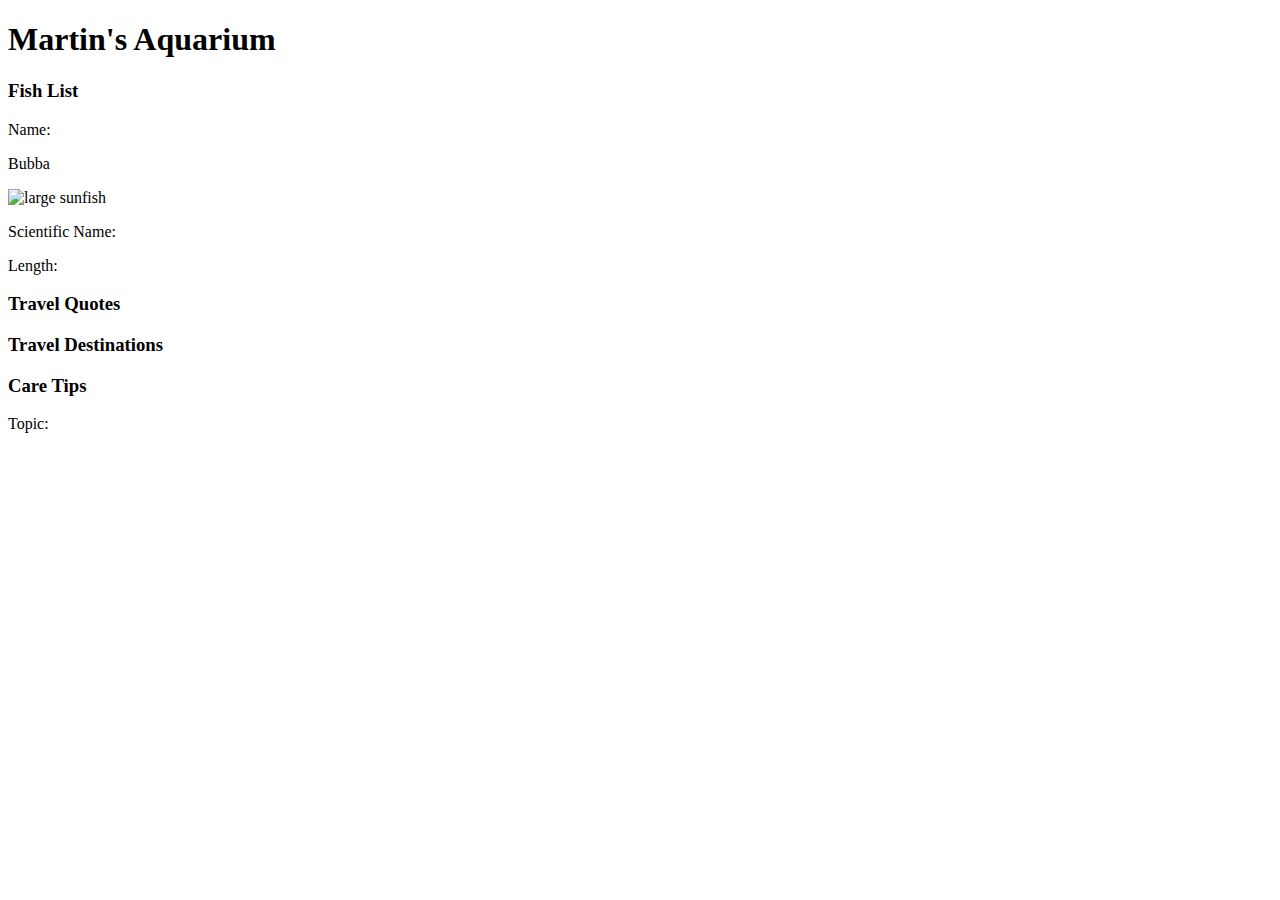
==== index.html @ e4a29d3d "HERE WE GOOOOOoooo..." ====
<!DOCTYPE html>
<html lang="en">

<head>
    <meta charset="utf-8">
    <title>Nashville Software School</title>
    <link rel="stylesheet" href "./styles/main.css">
</head>

<body>
    <main id="container">
        <header>
            <h1>Martin's Aquarium </h1>
        </header>

        <section class="fishList">
            <h3>Fish List</h3>

            <div class="fish">
                <p>Name:</p>
                <p class="fish__name">Bubba</p>
                <img class="fish__image" src="https://upload.wikimedia.org/wikipedia/commons/8/84/Sunfish2.jpg" alt="large sunfish">
                <p>Scientific Name:</p>
                <p></p>
                <p>Length:</p>
                <p></p>
                <p></p>
                <p></p>
                <p></p>
                <p></p>
                <p></p>
            </div>
        </section>

        <article class="travel">
            <section class="travel__quotes">
                <h3>Travel Quotes</h3>
                <div class="travel__location">


                </div>

            </section>
        
            <section class="travel__destinations">
                <h3>Travel Destinations</h3>
                <div class="travel__destinations">
                </div>
            </section>
        </article>
        <aside class="tipList">
            <h3>Care Tips</h3>
                <div class="tip">
                    <p>Topic:</p>
                    <p></p>
                </div>
        </aside>
    </main>
</body>
</html>
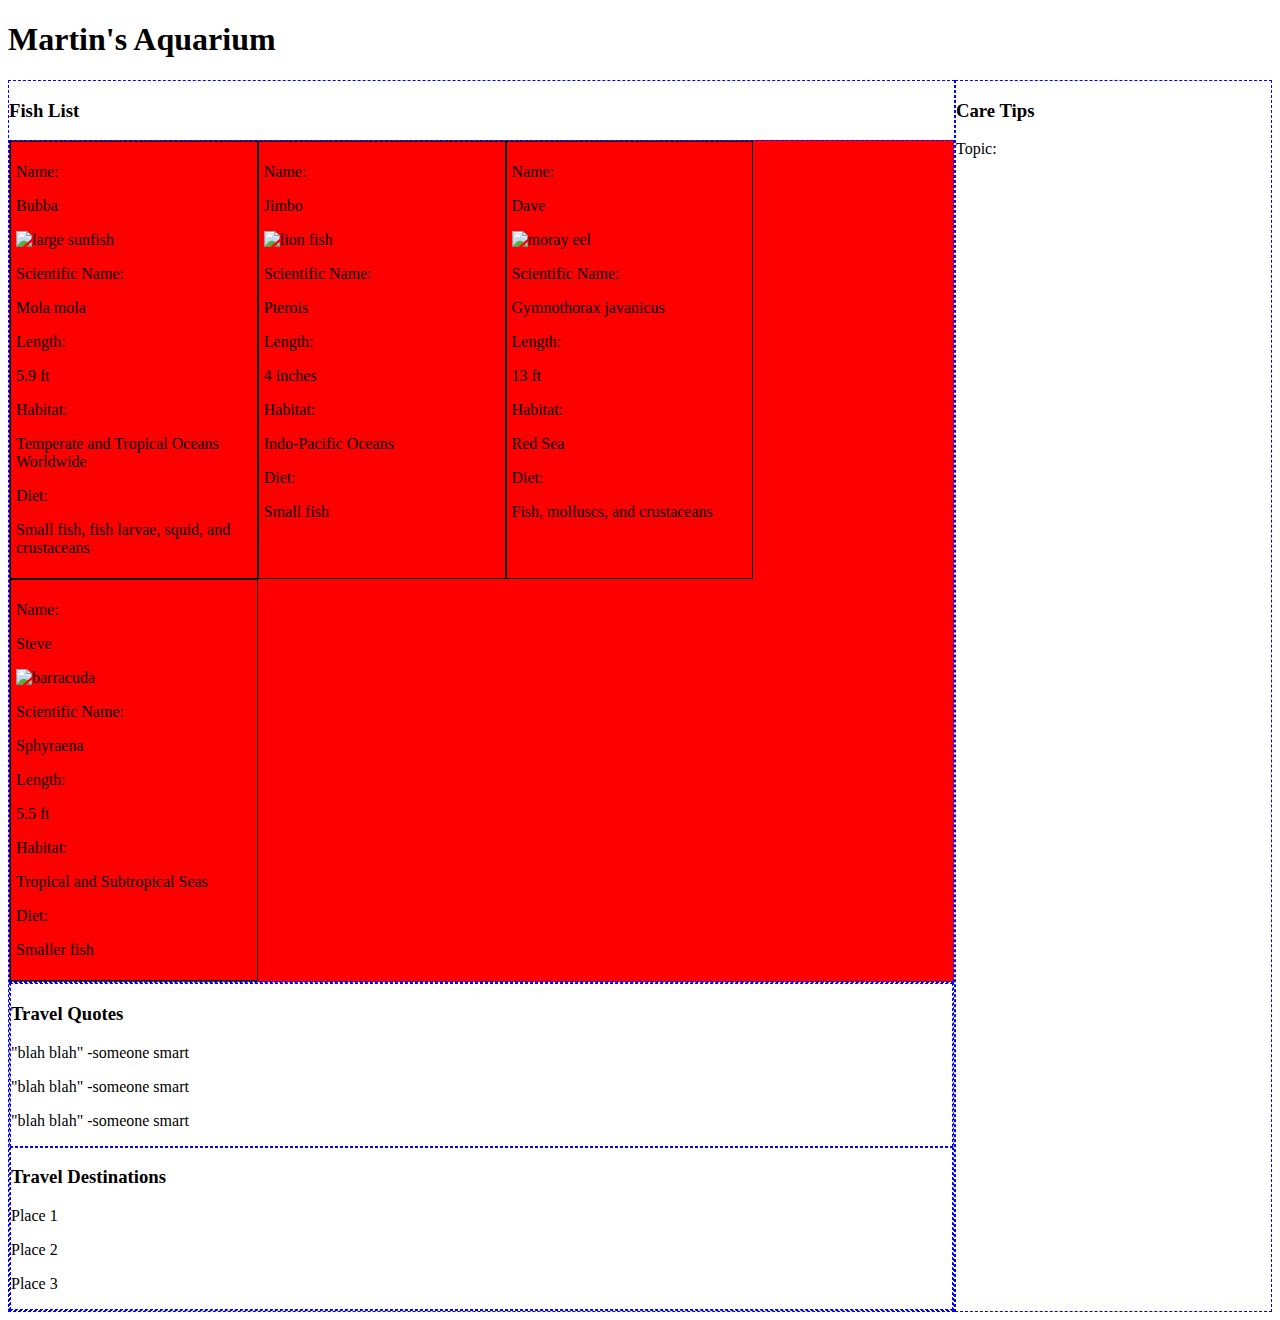
==== commit 369fa1d4: "working draft of AquariumWebsite" ====
--- a/index.html
+++ b/index.html
@@ -3,8 +3,8 @@
 
 <head>
     <meta charset="utf-8">
-    <title>Nashville Software School</title>
-    <link rel="stylesheet" href "./styles/main.css">
+    <title>Martin's Aquarium Website</title>
+    <link rel="stylesheet" href="styles/main.css">
 </head>
 
 <body>
@@ -12,49 +12,97 @@
         <header>
             <h1>Martin's Aquarium </h1>
         </header>
+    <div class="contentContainer">
+        <div class="contentContainer__left"> 
+            <h3>Fish List</h3>
+            <section class="fishList">
 
-        <section class="fishList">
-            <h3>Fish List</h3>
+                <div class="fish">
+                    <p>Name:</p>
+                    <p class="fish__name">Bubba</p>
+                    <img class="fish__image" src="https://upload.wikimedia.org/wikipedia/commons/8/84/Sunfish2.jpg" alt="large sunfish">
+                    <p>Scientific Name:</p>
+                    <p>Mola mola</p>
+                    <p>Length:</p>
+                    <p>5.9 ft</p>
+                    <p>Habitat:</p>
+                    <p>Temperate and Tropical Oceans Worldwide</p>
+                    <p>Diet:</p>
+                    <p>Small fish, fish larvae, squid, and crustaceans</p>
+                </div>
+                <div class="fish">
+                    <p>Name:</p>
+                    <p class="fish__name">Jimbo</p>
+                    <img class="fish__image" src="https://www.seamester.com/wp-content/uploads/2017/03/lionfish-1-big-768x575.jpg" alt="lion fish">
+                    <p>Scientific Name:</p>
+                    <p>Pterois</p>
+                    <p>Length:</p>
+                    <p>4 inches</p>
+                    <p>Habitat:</p>
+                    <p>Indo-Pacific Oceans</p>
+                    <p>Diet:</p>
+                    <p>Small fish</p>
+                </div>
+                <div class="fish">
+                    <p>Name:</p>
+                    <p class="fish__name">Dave</p>
+                    <img class="fish__image" src="https://upload.wikimedia.org/wikipedia/commons/8/8a/Moray_eel_komodo.jpg" alt="moray eel">
+                    <p>Scientific Name:</p>
+                    <p>Gymnothorax javanicus</p>
+                    <p>Length:</p>
+                    <p>13 ft</p>
+                    <p>Habitat:</p>
+                    <p>Red Sea</p>
+                    <p>Diet:</p>
+                    <p>Fish, molluscs, and crustaceans</p>
+                </div>
+                <div class="fish">
+                    <p>Name:</p>
+                    <p class="fish__name">Steve</p>
+                    <img class="fish__image" src="https://upload.wikimedia.org/wikipedia/commons/e/eb/Barracuda_laban.jpg" alt="barracuda">
+                    <p>Scientific Name:</p>
+                    <p>Sphyraena</p>
+                    <p>Length:</p>
+                    <p>5.5 ft</p>
+                    <p>Habitat:</p>
+                    <p>Tropical and Subtropical Seas</p>
+                    <p>Diet:</p>
+                    <p>Smaller fish</p>
+                </div>
+            </section>
 
-            <div class="fish">
-                <p>Name:</p>
-                <p class="fish__name">Bubba</p>
-                <img class="fish__image" src="https://upload.wikimedia.org/wikipedia/commons/8/84/Sunfish2.jpg" alt="large sunfish">
-                <p>Scientific Name:</p>
-                <p></p>
-                <p>Length:</p>
-                <p></p>
-                <p></p>
-                <p></p>
-                <p></p>
-                <p></p>
-                <p></p>
-            </div>
-        </section>
+            <article class="travel">
 
-        <article class="travel">
-            <section class="travel__quotes">
-                <h3>Travel Quotes</h3>
-                <div class="travel__location">
+                <section class="travel__quotes">
+                    <h3>Travel Quotes</h3>
+                    <div class="travel__location">
+                        <p>"blah blah" -someone smart</p>
+                        <p>"blah blah" -someone smart</p>
+                        <p>"blah blah" -someone smart</p>
 
 
-                </div>
+                    </div>
 
-            </section>
-        
-            <section class="travel__destinations">
-                <h3>Travel Destinations</h3>
-                <div class="travel__destinations">
-                </div>
-            </section>
-        </article>
-        <aside class="tipList">
+                </section>
+            
+                <section class="travel__destinations">
+                    <h3>Travel Destinations</h3>
+                    <div class="travel__destinations">
+                        <p>Place 1</p>
+                        <p>Place 2</p>
+                        <p>Place 3</p>
+                    </div>
+                </section>
+            </article>
+        </div>
+        <aside class="tipList contentContainer__right">
             <h3>Care Tips</h3>
                 <div class="tip">
                     <p>Topic:</p>
                     <p></p>
                 </div>
         </aside>
+    </div>
     </main>
 </body>
 </html>--- a/styles/main.css
+++ b/styles/main.css
@@ -0,0 +1,19 @@
+@import "fishlist.css";
+
+.contentContainer {
+    display: flex;
+}
+
+.contentContainer__left {
+    flex: 3;
+    border: 1px dashed blue;
+}
+
+.contentContainer__right {
+    flex: 1;
+    border: 1px dashed blue;
+}
+
+section, article, aside {
+    border: 1px dashed blue;
+}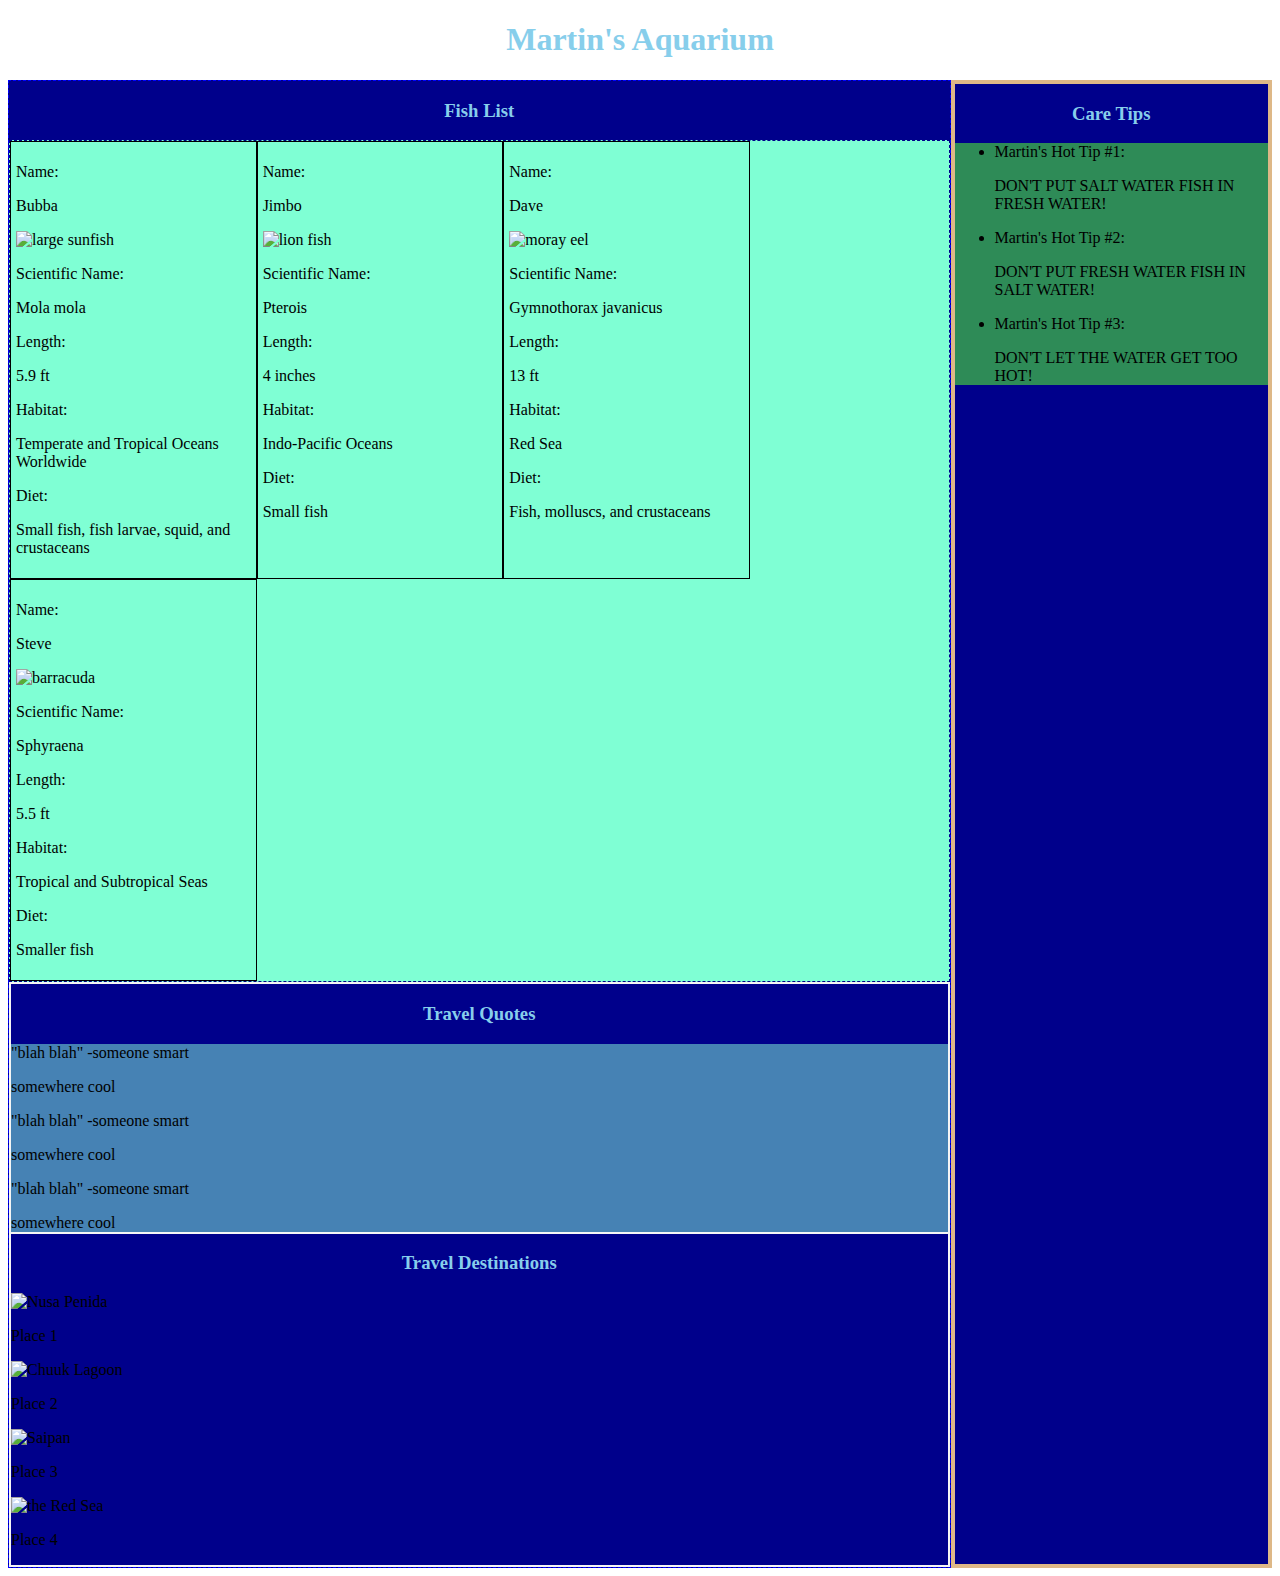
==== commit cf318f1b: "progress from day 4 AM session, most of the necessary HTML/CSS in place for this project. needs aest" ====
--- a/index.html
+++ b/index.html
@@ -20,7 +20,7 @@
                 <div class="fish">
                     <p>Name:</p>
                     <p class="fish__name">Bubba</p>
-                    <img class="fish__image" src="https://upload.wikimedia.org/wikipedia/commons/8/84/Sunfish2.jpg" alt="large sunfish">
+                    <img class="fish__image bubba" src="https://upload.wikimedia.org/wikipedia/commons/8/84/Sunfish2.jpg" alt="large sunfish">
                     <p>Scientific Name:</p>
                     <p>Mola mola</p>
                     <p>Length:</p>
@@ -77,30 +77,45 @@
                     <h3>Travel Quotes</h3>
                     <div class="travel__location">
                         <p>"blah blah" -someone smart</p>
+                        <li>somewhere cool</li>
                         <p>"blah blah" -someone smart</p>
+                        <li>somewhere cool</li>
                         <p>"blah blah" -someone smart</p>
-
-
+                        <li>somewhere cool</li>
                     </div>
-
                 </section>
             
                 <section class="travel__destinations">
                     <h3>Travel Destinations</h3>
-                    <div class="travel__destinations">
+                    <div class="destinations__list">
+                        <img class="destinations__img" src="https://upload.wikimedia.org/wikipedia/commons/thumb/b/bf/Selfie_with_Giant_Manta%2C_Bali.jpg/440px-Selfie_with_Giant_Manta%2C_Bali.jpg" alt="Nusa Penida">
                         <p>Place 1</p>
+                        <img src="https://upload.wikimedia.org/wikipedia/commons/4/4c/Bow_gun_of_the_Fujikawa_Maru_wreck%2C_Truk_Lagoon%2C_Micronesia.jpg" alt="Chuuk Lagoon">
                         <p>Place 2</p>
+                        <img src="https://upload.wikimedia.org/wikipedia/commons/thumb/f/f5/Suicide_Cliff_in_Saipan_3.JPG/500px-Suicide_Cliff_in_Saipan_3.JPG" alt="Saipan">
                         <p>Place 3</p>
+                        <img src="https://upload.wikimedia.org/wikipedia/commons/thumb/1/1d/Red_sea_coast%2C_Makadi_bay.jpg/500px-Red_sea_coast%2C_Makadi_bay.jpg" alt="the Red Sea">
+                        <p>Place 4</p>
                     </div>
                 </section>
+
             </article>
         </div>
         <aside class="tipList contentContainer__right">
             <h3>Care Tips</h3>
-                <div class="tip">
-                    <p>Topic:</p>
-                    <p></p>
-                </div>
+                <ul class="tips">
+                    <li class="tips__item">
+                        <p class="item__number">Martin's Hot Tip #1:</p>
+                        <p class="item__text">DON'T PUT SALT WATER FISH IN FRESH WATER!</p>
+                    </li>   
+                    <li class="tips__item">
+                        <p class="item__number">Martin's Hot Tip #2:</p>
+                        <p class="item__text">DON'T PUT FRESH WATER FISH IN SALT WATER!</p>
+                    </li> 
+                    <li class="tips__item">
+                        <p class="item__number">Martin's Hot Tip #3:</p>
+                        <p class="item__text">DON'T LET THE WATER GET TOO HOT!</p>
+                    </li> 
         </aside>
     </div>
     </main>
--- a/styles/main.css
+++ b/styles/main.css
@@ -1,7 +1,18 @@
 @import "fishlist.css";
+
+
+header, h3 {
+    text-align: center;
+    color: skyblue;
+}
+
+section, article, aside {
+    border: 1px solid whitesmoke;
+}
 
 .contentContainer {
     display: flex;
+    background-color: darkblue;
 }
 
 .contentContainer__left {
@@ -11,9 +22,17 @@
 
 .contentContainer__right {
     flex: 1;
-    border: 1px dashed blue;
+    border: 4px solid burlywood;
 }
 
-section, article, aside {
-    border: 1px dashed blue;
+.tips {
+    background-color: seagreen;
+}
+
+.travel__location {
+    background-color: steelblue;
+}
+
+.destinations__img {
+    max-width: 450px;
 }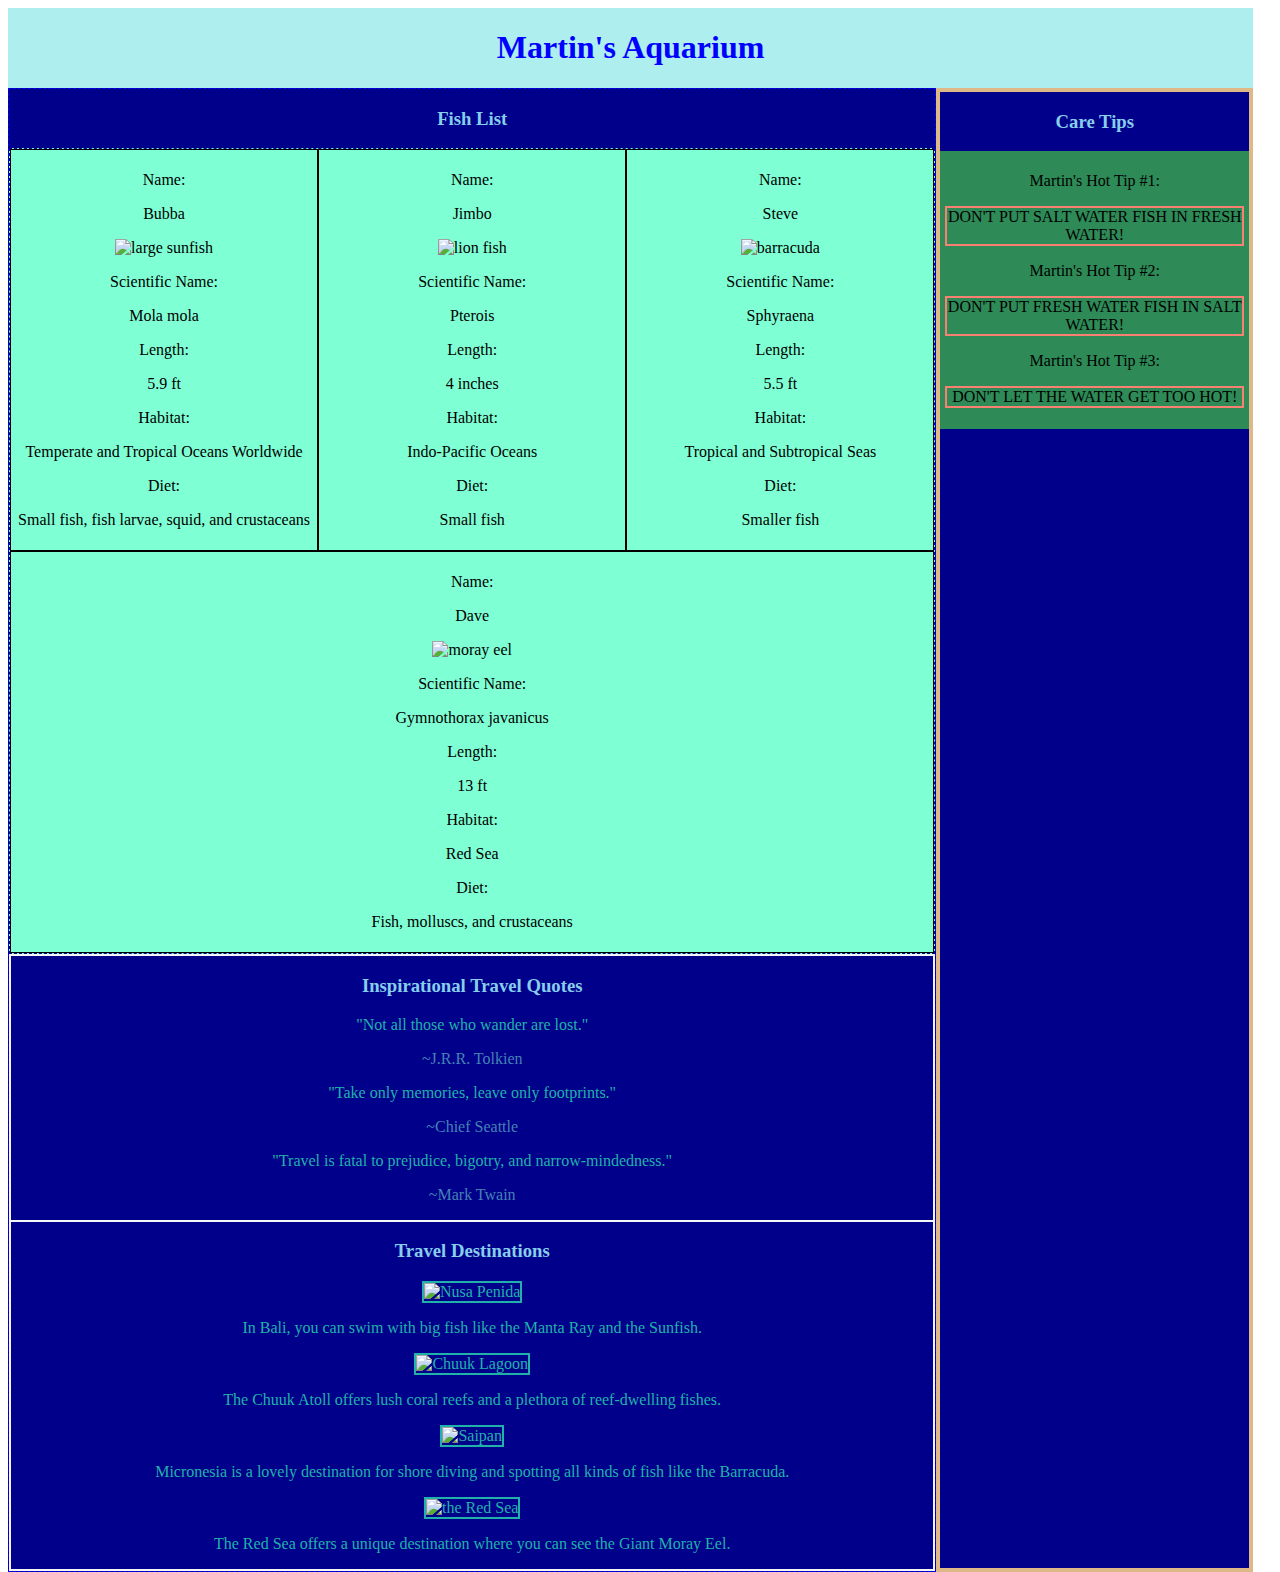
==== commit 831c4c32: "this is perhaps a MVP for Martin" ====
--- a/index.html
+++ b/index.html
@@ -45,6 +45,19 @@
                 </div>
                 <div class="fish">
                     <p>Name:</p>
+                    <p class="fish__name">Steve</p>
+                    <img class="fish__image" src="https://upload.wikimedia.org/wikipedia/commons/e/eb/Barracuda_laban.jpg" alt="barracuda">
+                    <p>Scientific Name:</p>
+                    <p>Sphyraena</p>
+                    <p>Length:</p>
+                    <p>5.5 ft</p>
+                    <p>Habitat:</p>
+                    <p>Tropical and Subtropical Seas</p>
+                    <p>Diet:</p>
+                    <p>Smaller fish</p>
+                </div>
+                <div class="fish">
+                    <p>Name:</p>
                     <p class="fish__name">Dave</p>
                     <img class="fish__image" src="https://upload.wikimedia.org/wikipedia/commons/8/8a/Moray_eel_komodo.jpg" alt="moray eel">
                     <p>Scientific Name:</p>
@@ -56,46 +69,43 @@
                     <p>Diet:</p>
                     <p>Fish, molluscs, and crustaceans</p>
                 </div>
-                <div class="fish">
-                    <p>Name:</p>
-                    <p class="fish__name">Steve</p>
-                    <img class="fish__image" src="https://upload.wikimedia.org/wikipedia/commons/e/eb/Barracuda_laban.jpg" alt="barracuda">
-                    <p>Scientific Name:</p>
-                    <p>Sphyraena</p>
-                    <p>Length:</p>
-                    <p>5.5 ft</p>
-                    <p>Habitat:</p>
-                    <p>Tropical and Subtropical Seas</p>
-                    <p>Diet:</p>
-                    <p>Smaller fish</p>
-                </div>
             </section>
 
             <article class="travel">
 
                 <section class="travel__quotes">
-                    <h3>Travel Quotes</h3>
-                    <div class="travel__location">
-                        <p>"blah blah" -someone smart</p>
-                        <li>somewhere cool</li>
-                        <p>"blah blah" -someone smart</p>
-                        <li>somewhere cool</li>
-                        <p>"blah blah" -someone smart</p>
-                        <li>somewhere cool</li>
-                    </div>
+                    <h3>Inspirational Travel Quotes</h3>
+                        <div class="quotes__text">
+                            <p>"Not all those who wander are lost."</p>
+                        </div>
+                        <div class="quotes__source">
+                            <p>~J.R.R. Tolkien</p>
+                        </div>
+                        <div class="quotes__text">
+                            <p>"Take only memories, leave only footprints."</p>
+                        </div> 
+                        <div class="quotes__source">
+                            <p>~Chief Seattle</p>
+                        </div>    
+                        <div class="quotes__text">
+                            <p>"Travel is fatal to prejudice, bigotry, and narrow-mindedness."</p>
+                        </div>
+                        <div class="quotes__source">
+                            <p>~Mark Twain</p>
+                        </div>
                 </section>
             
                 <section class="travel__destinations">
                     <h3>Travel Destinations</h3>
                     <div class="destinations__list">
                         <img class="destinations__img" src="https://upload.wikimedia.org/wikipedia/commons/thumb/b/bf/Selfie_with_Giant_Manta%2C_Bali.jpg/440px-Selfie_with_Giant_Manta%2C_Bali.jpg" alt="Nusa Penida">
-                        <p>Place 1</p>
-                        <img src="https://upload.wikimedia.org/wikipedia/commons/4/4c/Bow_gun_of_the_Fujikawa_Maru_wreck%2C_Truk_Lagoon%2C_Micronesia.jpg" alt="Chuuk Lagoon">
-                        <p>Place 2</p>
-                        <img src="https://upload.wikimedia.org/wikipedia/commons/thumb/f/f5/Suicide_Cliff_in_Saipan_3.JPG/500px-Suicide_Cliff_in_Saipan_3.JPG" alt="Saipan">
-                        <p>Place 3</p>
-                        <img src="https://upload.wikimedia.org/wikipedia/commons/thumb/1/1d/Red_sea_coast%2C_Makadi_bay.jpg/500px-Red_sea_coast%2C_Makadi_bay.jpg" alt="the Red Sea">
-                        <p>Place 4</p>
+                        <p>In Bali, you can swim with big fish like the Manta Ray and the Sunfish.</p>
+                        <img class="destinations__img" src="https://upload.wikimedia.org/wikipedia/commons/4/4c/Bow_gun_of_the_Fujikawa_Maru_wreck%2C_Truk_Lagoon%2C_Micronesia.jpg" alt="Chuuk Lagoon">
+                        <p>The Chuuk Atoll offers lush coral reefs and a plethora of reef-dwelling fishes.</p>
+                        <img class="destinations__img" src="https://upload.wikimedia.org/wikipedia/commons/thumb/f/f5/Suicide_Cliff_in_Saipan_3.JPG/500px-Suicide_Cliff_in_Saipan_3.JPG" alt="Saipan">
+                        <p>Micronesia is a lovely destination for shore diving and spotting all kinds of fish like the Barracuda.</p>
+                        <img class="destinations__img" src="https://upload.wikimedia.org/wikipedia/commons/thumb/1/1d/Red_sea_coast%2C_Makadi_bay.jpg/500px-Red_sea_coast%2C_Makadi_bay.jpg" alt="the Red Sea">
+                        <p>The Red Sea offers a unique destination where you can see the Giant Moray Eel.</p>
                     </div>
                 </section>
 
@@ -103,19 +113,20 @@
         </div>
         <aside class="tipList contentContainer__right">
             <h3>Care Tips</h3>
-                <ul class="tips">
-                    <li class="tips__item">
+                <div class="tips">
+                    <div class="tips__item">
                         <p class="item__number">Martin's Hot Tip #1:</p>
                         <p class="item__text">DON'T PUT SALT WATER FISH IN FRESH WATER!</p>
-                    </li>   
-                    <li class="tips__item">
+                    </div>   
+                    <div class="tips__item">
                         <p class="item__number">Martin's Hot Tip #2:</p>
                         <p class="item__text">DON'T PUT FRESH WATER FISH IN SALT WATER!</p>
-                    </li> 
-                    <li class="tips__item">
+                    </div> 
+                    <div class="tips__item">
                         <p class="item__number">Martin's Hot Tip #3:</p>
                         <p class="item__text">DON'T LET THE WATER GET TOO HOT!</p>
-                    </li> 
+                    </div> 
+                </div>    
         </aside>
     </div>
     </main>
--- a/styles/main.css
+++ b/styles/main.css
@@ -1,9 +1,18 @@
 @import "fishlist.css";
 
-
-header, h3 {
+#container {
+    background-color: paleturquoise;
+    position: absolute;
+}
+header {
+    text-align: center;
+    color: blue;
+    font-weight: bold;
+}
+h3 {
     text-align: center;
     color: skyblue;
+    font-weight: bold;
 }
 
 section, article, aside {
@@ -25,14 +34,38 @@
     border: 4px solid burlywood;
 }
 
-.tips {
-    background-color: seagreen;
+.travel {
+    flex-shrink: 10;
 }
 
 .travel__location {
     background-color: steelblue;
 }
 
+.destinations__list, .quotes__text > p {
+    color: lightseagreen;
+    text-align: center;
+    flex: wrap;
+}
+
+.quotes__source > p {
+    color: steelblue;
+    text-align: center;
+    flex: wrap;
+}
+
 .destinations__img {
     max-width: 450px;
+    border: 2px solid lightseagreen;
+    flex-shrink: 10;
+}
+
+.item__text {
+    border: 2px solid salmon;
+}
+            
+.tips {
+    background-color: seagreen;
+    padding: 5px;
+    text-align: center;
 }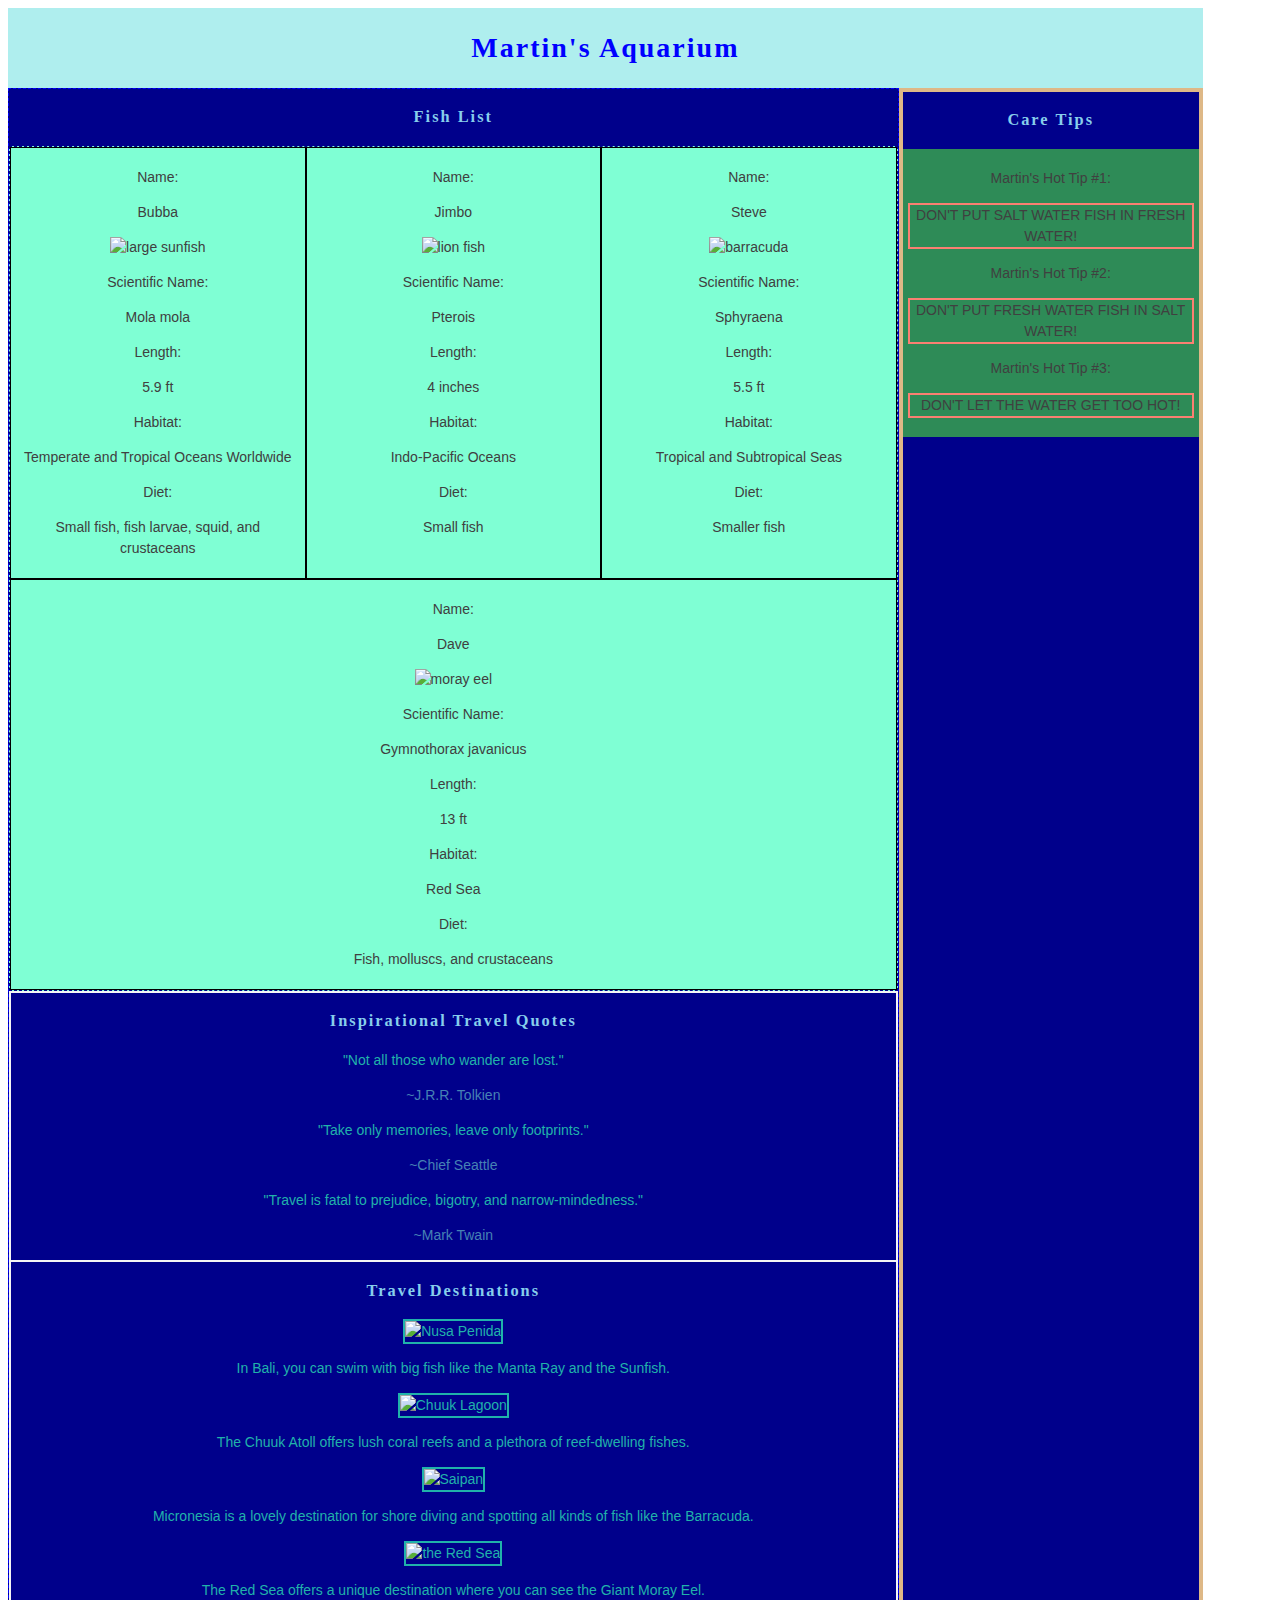
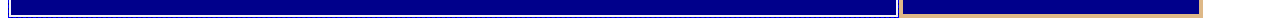
==== commit 40d7b062: "successfully linked FishDataProvider.js to index.html" ====
--- a/index.html
+++ b/index.html
@@ -130,5 +130,6 @@
         </aside>
     </div>
     </main>
+    <script type="module" src="./scripts/FishDataProvider.js"></script>
 </body>
 </html>--- a/styles/main.css
+++ b/styles/main.css
@@ -68,4 +68,22 @@
     background-color: seagreen;
     padding: 5px;
     text-align: center;
+}
+
+/* following styles pulled from Bash Command chapter */
+
+body,
+button,
+input,
+select,
+textarea {
+	color: #404040;
+	font-family: "Comfortaa", Arial, sans-serif;
+	font-size: 14px;
+	line-height: 1.5;
+}
+
+h1,h2,h3,h4,h5,h6 {
+  font-family: "Patua One", serif;
+  letter-spacing: 2px;
 }